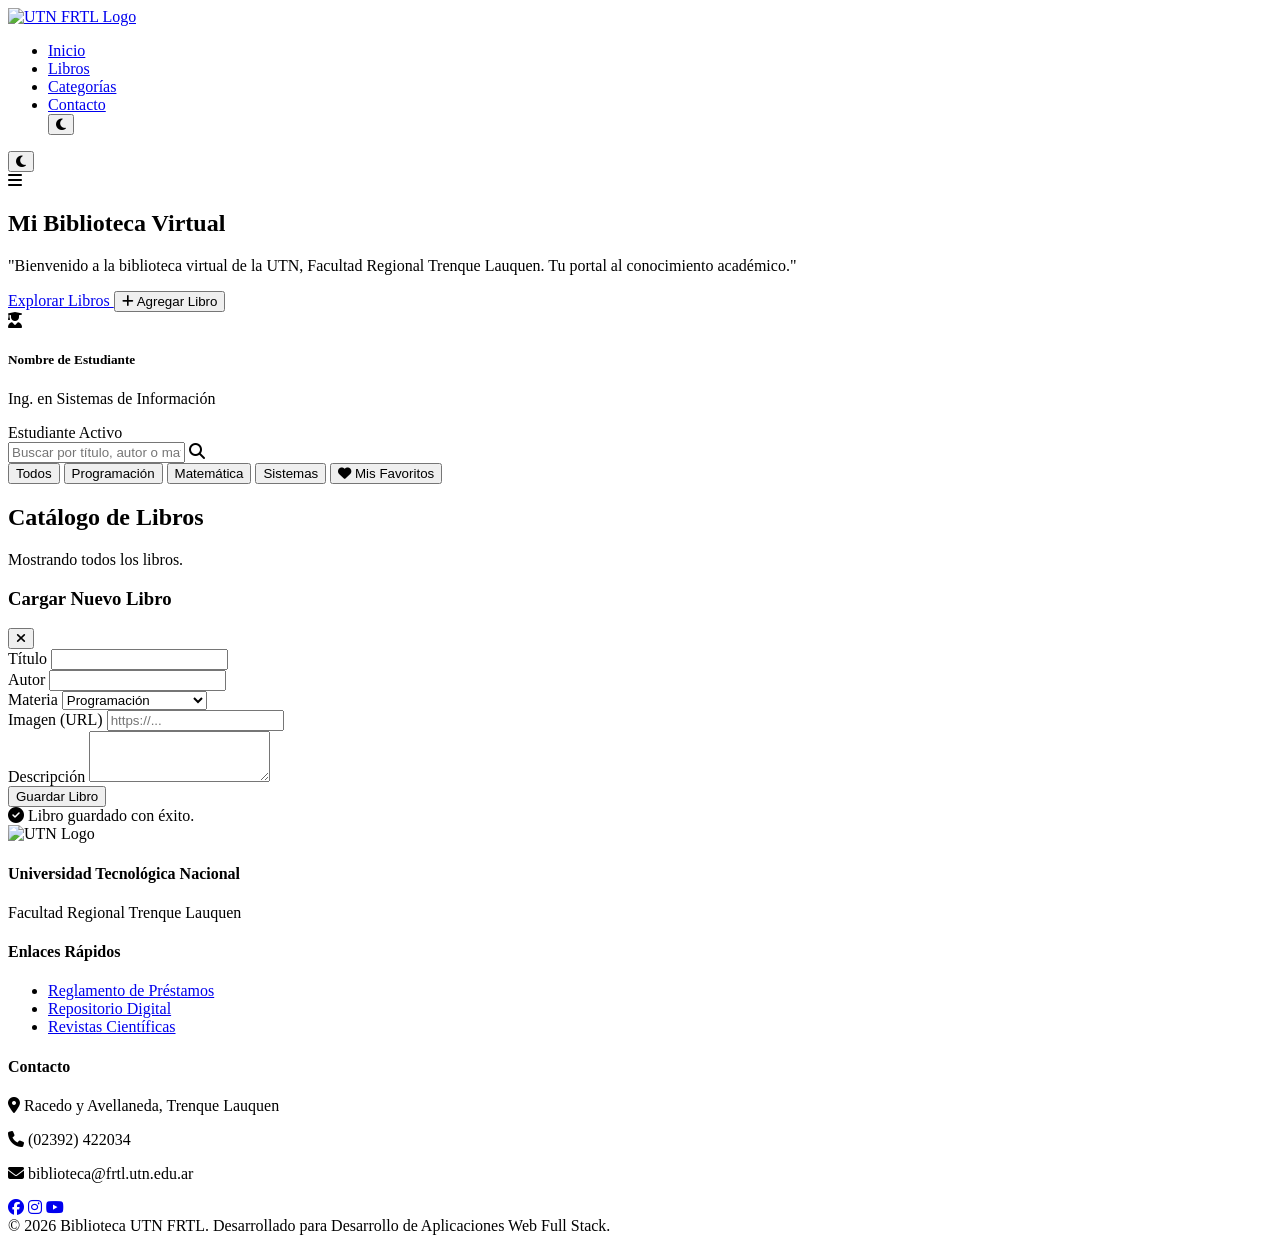
==== Frontend/index.html @ 46d67728 "feat: Implemento Tailwind CSS" ====
<!DOCTYPE html>
<html lang="es" class="scroll-smooth">

<head>
    <meta charset="UTF-8">
    <meta name="viewport" content="width=device-width, initial-scale=1.0">
    <title>Biblioteca Virtual UTN | FRTL</title>
    <!-- Tailwind CSS via CDN -->
    <script src="https://cdn.tailwindcss.com"></script>
    <script>
        tailwind.config = {
            darkMode: 'class',
            theme: {
                extend: {
                    colors: {
                        utn: {
                            maroon: '#641944',
                            maroon_dark: '#4d1334',
                            green: '#82C244',
                            green_dark: '#71a83b',
                        }
                    }
                }
            }
        }
    </script>
    <script src="js/main.js" type="module"></script>
    <link rel="stylesheet" href="https://cdnjs.cloudflare.com/ajax/libs/font-awesome/6.4.0/css/all.min.css">
    <style>
        .line-clamp-2 {
            display: -webkit-box;
            -webkit-line-clamp: 2;
            -webkit-box-orient: vertical;
            overflow: hidden;
        }
    </style>
</head>

<body class="bg-gray-50 dark:bg-slate-900 flex flex-col min-h-screen font-sans text-gray-800 dark:text-slate-200 transition-colors duration-300">
    <!-- Header/Navbar -->
    <header class="bg-utn-maroon dark:bg-slate-950 shadow-md sticky top-0 z-50">
        <div class="container mx-auto px-4 py-3 flex justify-between items-center">
            <a href="index.html" class="flex items-center">
                <img src="https://web.frtl.utn.edu.ar/wp-content/uploads/2021/06/Logo_FRTL_Corregido.jpg"
                    alt="UTN FRTL Logo" class="h-12 w-auto bg-white rounded p-1 shadow-sm transition-transform hover:scale-105" />
            </a>
            
            <nav class="hidden md:block">
                <ul class="flex space-x-8 text-white font-medium uppercase tracking-wider text-sm items-center">
                    <li><a href="index.html" class="hover:text-utn-green transition-colors border-b-2 border-utn-green pb-1">Inicio</a></li>
                    <li><a href="libros.html" class="hover:text-utn-green transition-colors pb-1">Libros</a></li>
                    <li><a href="categorias.html" class="hover:text-utn-green transition-colors pb-1">Categorías</a></li>
                    <li><a href="contacto.html" class="hover:text-utn-green transition-colors pb-1">Contacto</a></li>
                    <!-- Dark Mode Toggle -->
                    <button id="theme-toggle" class="p-2 rounded-full hover:bg-utn-maroon_dark transition-colors focus:outline-none">
                        <i id="theme-icon" class="fas fa-moon text-white"></i>
                    </button>
                </ul>
            </nav>

            <div class="flex items-center space-x-4 md:hidden">
                <button id="theme-toggle-mobile" class="p-2 rounded-full hover:bg-utn-maroon_dark transition-colors text-white">
                    <i id="theme-icon-mobile" class="fas fa-moon"></i>
                </button>
                <div id="menu-icon" class="text-white cursor-pointer text-2xl">
                    <i class="fas fa-bars"></i>
                </div>
            </div>
        </div>
    </header>

    <main class="flex-grow">
        <!-- Hero Section -->
        <section class="bg-white dark:bg-slate-900 border-b border-gray-200 dark:border-slate-800 overflow-hidden relative">
            <div class="absolute inset-0 bg-gradient-to-r from-gray-50 dark:from-slate-950 to-transparent opacity-50"></div>
            <div class="container mx-auto px-4 py-12 md:py-20 flex flex-col md:flex-row items-center gap-12 relative z-10">
                <div class="flex-1 text-center md:text-left">
                    <h1 class="text-4xl md:text-6xl font-extrabold text-utn-maroon dark:text-utn-green leading-tight mb-4">
                        Mi Biblioteca <span class="text-utn-green dark:text-utn-maroon">Virtual</span>
                    </h1>
                    <p class="text-xl text-gray-600 dark:text-slate-400 italic font-light mb-8 max-w-2xl">
                        "Bienvenido a la biblioteca virtual de la UTN, Facultad Regional Trenque Lauquen. Tu portal al conocimiento académico."
                    </p>
                    <div class="flex flex-wrap justify-center md:justify-start gap-4">
                        <a href="#books-grid" class="bg-utn-maroon text-white px-8 py-3 rounded-full font-bold shadow-lg hover:bg-utn-maroon_dark transition-all transform hover:scale-105">
                            Explorar Libros
                        </a>
                        <button id="open-add-book-modal" class="border-2 border-utn-maroon dark:border-utn-green text-utn-maroon dark:text-utn-green px-8 py-3 rounded-full font-bold hover:bg-gray-50 dark:hover:bg-slate-800 transition-all flex items-center gap-2">
                            <i class="fas fa-plus"></i> Agregar Libro
                        </button>
                    </div>
                </div>

                <!-- User Profile Card -->
                <div class="w-full md:w-auto">
                    <div class="bg-white dark:bg-slate-800 rounded-2xl shadow-2xl p-6 border border-gray-100 dark:border-slate-700 flex items-center gap-4 min-w-[300px] transform rotate-1 hover:rotate-0 transition-transform">
                        <div class="bg-gray-100 dark:bg-slate-700 rounded-full p-4 text-utn-maroon dark:text-utn-green">
                            <i class="fas fa-user-graduate text-4xl"></i>
                        </div>
                        <div>
                            <h5 class="text-lg font-bold text-utn-maroon dark:text-utn-green">Nombre de Estudiante</h5>
                            <p class="text-gray-500 dark:text-slate-400 text-sm">Ing. en Sistemas de Información</p>
                            <div class="mt-2 flex items-center gap-2">
                                <span class="h-2 w-2 rounded-full bg-green-500 animate-pulse"></span>
                                <span class="text-xs text-green-600 font-semibold uppercase">Estudiante Activo</span>
                            </div>
                        </div>
                    </div>
                </div>
            </div>
        </section>

        <!-- Search and Filter Bar -->
        <div class="bg-gray-100 dark:bg-slate-800 py-6 sticky top-[72px] z-40 shadow-sm border-b border-gray-200 dark:border-slate-700">
            <div class="container mx-auto px-4 flex flex-col md:flex-row gap-4 justify-between items-center">
                <div class="relative w-full md:w-1/3">
                    <input type="text" id="search-input" placeholder="Buscar por título, autor o materia..." class="w-full pl-10 pr-4 py-2 rounded-lg border border-gray-300 dark:border-slate-600 dark:bg-slate-900 focus:outline-none focus:ring-2 focus:ring-utn-maroon dark:focus:ring-utn-green focus:border-transparent transition-all">
                    <i class="fas fa-search absolute left-3 top-3 text-gray-400"></i>
                </div>
                <div class="flex gap-4 w-full md:w-auto overflow-x-auto pb-1 md:pb-0">
                    <button class="category-btn active px-4 py-2 rounded-lg border border-utn-maroon bg-utn-maroon text-white text-sm font-semibold transition-all whitespace-nowrap" data-category="Todos">
                        Todos
                    </button>
                    <button class="category-btn px-4 py-2 rounded-lg border border-gray-300 dark:border-slate-600 bg-white dark:bg-slate-900 text-gray-700 dark:text-slate-300 text-sm font-semibold hover:border-utn-maroon dark:hover:border-utn-green transition-all whitespace-nowrap" data-category="Programación">
                        Programación
                    </button>
                    <button class="category-btn px-4 py-2 rounded-lg border border-gray-300 dark:border-slate-600 bg-white dark:bg-slate-900 text-gray-700 dark:text-slate-300 text-sm font-semibold hover:border-utn-maroon dark:hover:border-utn-green transition-all whitespace-nowrap" data-category="Matemática">
                        Matemática
                    </button>
                    <button class="category-btn px-4 py-2 rounded-lg border border-gray-300 dark:border-slate-600 bg-white dark:bg-slate-900 text-gray-700 dark:text-slate-300 text-sm font-semibold hover:border-utn-maroon dark:hover:border-utn-green transition-all whitespace-nowrap" data-category="Sistemas Operativos">
                        Sistemas
                    </button>
                    <button class="category-btn px-4 py-2 rounded-lg border border-gray-300 dark:border-slate-600 bg-white dark:bg-slate-900 text-gray-700 dark:text-slate-300 text-sm font-semibold hover:border-red-500 transition-all whitespace-nowrap flex items-center gap-2" data-category="Favoritos">
                        <i class="fas fa-heart text-red-500"></i> Mis Favoritos
                    </button>
                </div>
            </div>
        </div>

        <!-- Books Grid -->
        <section id="books-grid" class="container mx-auto px-4 py-12">
            <div class="flex justify-between items-end mb-8 border-b border-gray-200 dark:border-slate-800 pb-4">
                <div>
                    <h2 class="text-3xl font-bold text-gray-800 dark:text-slate-100">Catálogo de Libros</h2>
                    <p class="text-gray-500 dark:text-slate-400 mt-1" id="results-count">Mostrando todos los libros.</p>
                </div>
            </div>
            
            <div id="main-section" class="grid grid-cols-1 sm:grid-cols-2 lg:grid-cols-3 xl:grid-cols-4 gap-8">
                <!-- Books will be injected here by index.js -->
            </div>
        </section>
    </main>

    <!-- Modal para Agregar Libro -->
    <div id="add-book-modal" class="fixed inset-0 z-[100] hidden flex items-center justify-center p-4">
        <!-- Overlay -->
        <div class="absolute inset-0 bg-black/60 backdrop-blur-sm modal-overlay"></div>
        
        <!-- Modal Content -->
        <div class="bg-white dark:bg-slate-800 rounded-2xl shadow-2xl w-full max-w-lg relative z-10 overflow-hidden transform transition-all">
            <div class="bg-utn-maroon dark:bg-slate-950 p-6 text-white flex justify-between items-center">
                <h3 class="text-xl font-bold">Cargar Nuevo Libro</h3>
                <button id="close-modal" class="text-white hover:text-utn-green transition-colors">
                    <i class="fas fa-times text-2xl"></i>
                </button>
            </div>
            <form id="add-book-form" class="p-6 space-y-4">
                <div class="grid grid-cols-1 md:grid-cols-2 gap-4">
                    <div class="space-y-1">
                        <label class="text-xs font-bold uppercase text-gray-500 dark:text-slate-400">Título</label>
                        <input type="text" name="title" required class="w-full px-4 py-2 rounded-lg border border-gray-300 dark:border-slate-600 dark:bg-slate-900 focus:ring-2 focus:ring-utn-maroon dark:focus:ring-utn-green outline-none">
                    </div>
                    <div class="space-y-1">
                        <label class="text-xs font-bold uppercase text-gray-500 dark:text-slate-400">Autor</label>
                        <input type="text" name="author" required class="w-full px-4 py-2 rounded-lg border border-gray-300 dark:border-slate-600 dark:bg-slate-900 focus:ring-2 focus:ring-utn-maroon dark:focus:ring-utn-green outline-none">
                    </div>
                    <div class="space-y-1">
                        <label class="text-xs font-bold uppercase text-gray-500 dark:text-slate-400">Materia</label>
                        <select name="subject" class="w-full px-4 py-2 rounded-lg border border-gray-300 dark:border-slate-600 dark:bg-slate-900 focus:ring-2 focus:ring-utn-maroon dark:focus:ring-utn-green outline-none">
                            <option value="Programación">Programación</option>
                            <option value="Matemática">Matemática</option>
                            <option value="Sistemas Operativos">Sistemas Operativos</option>
                            <option value="Otros">Otros</option>
                        </select>
                    </div>
                    <div class="space-y-1">
                        <label class="text-xs font-bold uppercase text-gray-500 dark:text-slate-400">Imagen (URL)</label>
                        <input type="url" name="image" placeholder="https://..." required class="w-full px-4 py-2 rounded-lg border border-gray-300 dark:border-slate-600 dark:bg-slate-900 focus:ring-2 focus:ring-utn-maroon dark:focus:ring-utn-green outline-none">
                    </div>
                </div>
                <div class="space-y-1">
                    <label class="text-xs font-bold uppercase text-gray-500 dark:text-slate-400">Descripción</label>
                    <textarea name="description" rows="3" required class="w-full px-4 py-2 rounded-lg border border-gray-300 dark:border-slate-600 dark:bg-slate-900 focus:ring-2 focus:ring-utn-maroon dark:focus:ring-utn-green outline-none resize-none"></textarea>
                </div>
                <button type="submit" class="w-full bg-utn-green hover:bg-utn-green_dark text-white font-bold py-3 rounded-lg shadow-lg transition-all transform hover:scale-[1.02] active:scale-95">
                    Guardar Libro
                </button>
            </form>
        </div>
    </div>

    <!-- Notification Toast -->
    <div id="toast" class="fixed bottom-6 right-6 z-[200] transform translate-y-20 opacity-0 transition-all duration-300">
        <div class="bg-gray-800 text-white px-6 py-3 rounded-xl shadow-2xl flex items-center gap-3">
            <i id="toast-icon" class="fas fa-check-circle text-utn-green"></i>
            <span id="toast-msg">Libro guardado con éxito.</span>
        </div>
    </div>

    <!-- Footer -->
    <footer class="bg-utn-maroon dark:bg-slate-950 text-white py-12 mt-12">
        <div class="container mx-auto px-4 grid grid-cols-1 md:grid-cols-3 gap-12 text-center md:text-left">
            <div>
                <img src="https://web.frtl.utn.edu.ar/wp-content/uploads/2021/06/Logo_FRTL_Corregido.jpg"
                    alt="UTN Logo" class="h-10 w-auto bg-white rounded p-1 mx-auto md:mx-0 mb-6" />
                <h4 class="text-lg font-bold mb-2 text-utn-green">Universidad Tecnológica Nacional</h4>
                <p class="text-gray-300">Facultad Regional Trenque Lauquen</p>
            </div>
            <div>
                <h4 class="text-xl font-bold mb-6 border-b border-[#7a1f53] dark:border-slate-800 pb-2 inline-block">Enlaces Rápidos</h4>
                <ul class="space-y-3">
                    <li><a href="#" class="hover:text-utn-green transition-colors">Reglamento de Préstamos</a></li>
                    <li><a href="#" class="hover:text-utn-green transition-colors">Repositorio Digital</a></li>
                    <li><a href="#" class="hover:text-utn-green transition-colors">Revistas Científicas</a></li>
                </ul>
            </div>
            <div>
                <h4 class="text-xl font-bold mb-6 border-b border-[#7a1f53] dark:border-slate-800 pb-2 inline-block">Contacto</h4>
                <p class="text-gray-300 mb-2"><i class="fas fa-map-marker-alt mr-2 text-utn-green"></i> Racedo y Avellaneda, Trenque Lauquen</p>
                <p class="text-gray-300 mb-2"><i class="fas fa-phone mr-2 text-utn-green"></i> (02392) 422034</p>
                <p class="text-gray-300"><i class="fas fa-envelope mr-2 text-utn-green"></i> biblioteca@frtl.utn.edu.ar</p>
                <div class="mt-6 flex justify-center md:justify-start space-x-4">
                    <a href="#" class="text-2xl hover:text-utn-green transition-colors"><i class="fab fa-facebook"></i></a>
                    <a href="#" class="text-2xl hover:text-utn-green transition-colors"><i class="fab fa-instagram"></i></a>
                    <a href="#" class="text-2xl hover:text-utn-green transition-colors"><i class="fab fa-youtube"></i></a>
                </div>
            </div>
        </div>
        <div class="container mx-auto px-4 mt-12 pt-8 border-t border-[#7a1f53] dark:border-slate-800 text-center text-gray-400 text-sm">
            &copy; 2026 Biblioteca UTN FRTL. Desarrollado para Desarrollo de Aplicaciones Web Full Stack.
        </div>
    </footer>
</body>

</html>
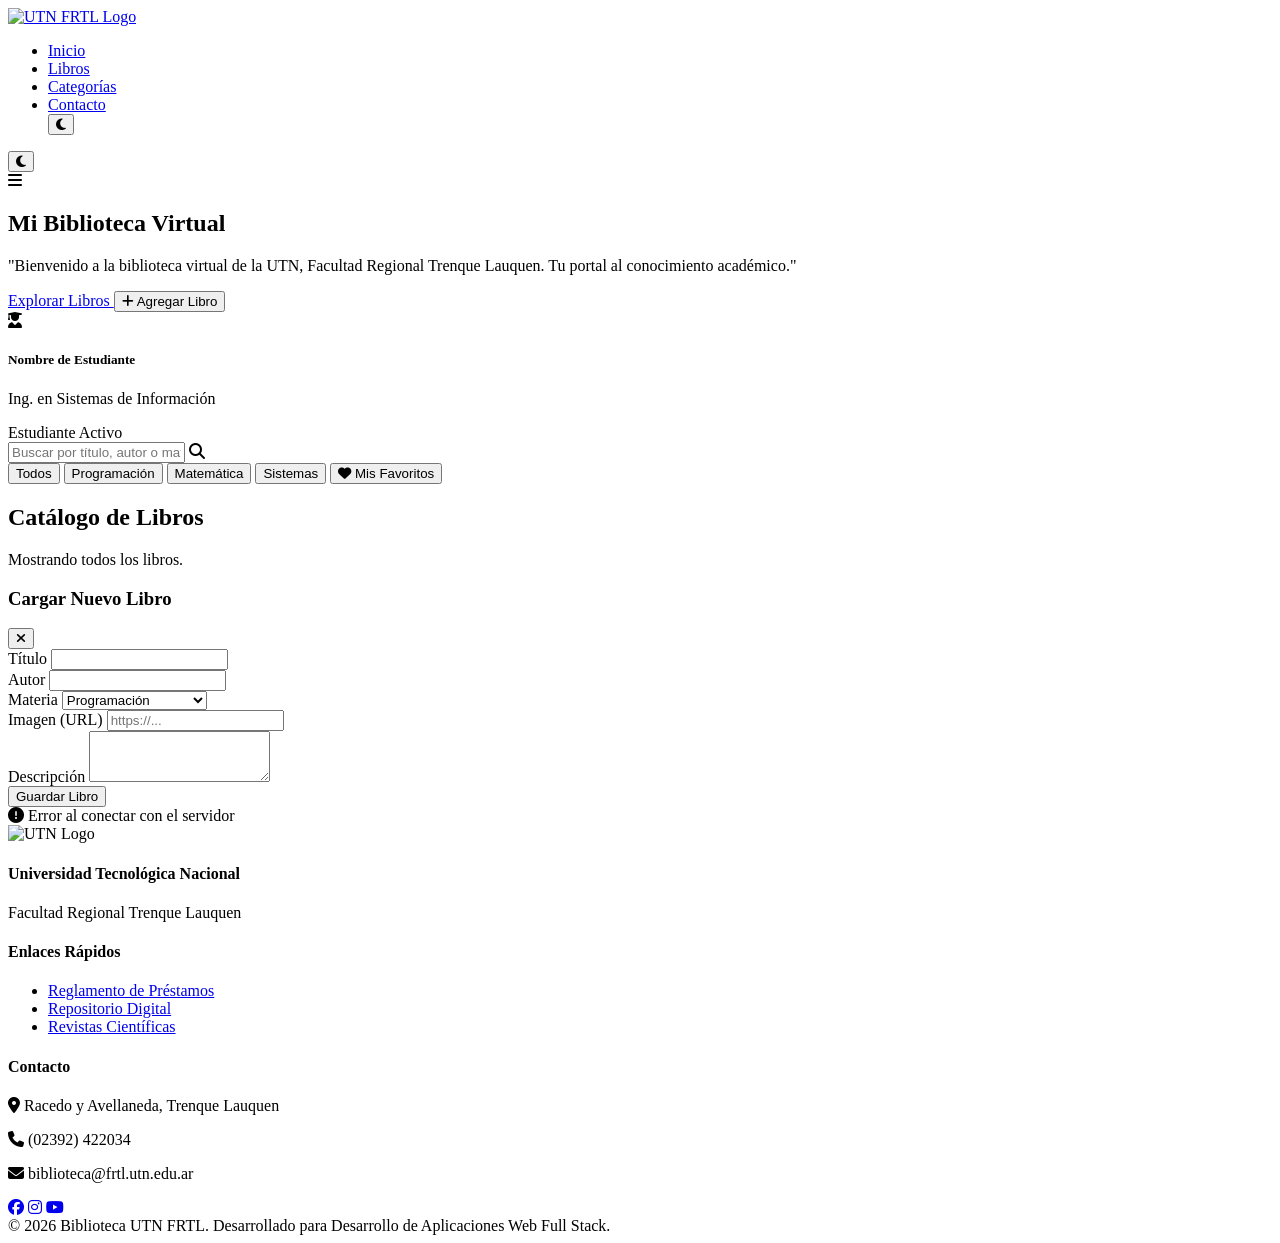
==== commit 63340116: "fix: Cambio puertos" ====
--- a/Frontend/index.html
+++ b/Frontend/index.html
@@ -5,7 +5,7 @@
     <meta charset="UTF-8">
     <meta name="viewport" content="width=device-width, initial-scale=1.0">
     <title>Biblioteca Virtual UTN | FRTL</title>
-    <!-- Tailwind CSS via CDN -->
+    <!-- Tailwind CSS -->
     <script src="https://cdn.tailwindcss.com"></script>
     <script>
         tailwind.config = {
@@ -51,7 +51,7 @@
                     <li><a href="libros.html" class="hover:text-utn-green transition-colors pb-1">Libros</a></li>
                     <li><a href="categorias.html" class="hover:text-utn-green transition-colors pb-1">Categorías</a></li>
                     <li><a href="contacto.html" class="hover:text-utn-green transition-colors pb-1">Contacto</a></li>
-                    <!-- Dark Mode Toggle -->
+                    <!-- Toggle Modo Oscuro -->
                     <button id="theme-toggle" class="p-2 rounded-full hover:bg-utn-maroon_dark transition-colors focus:outline-none">
                         <i id="theme-icon" class="fas fa-moon text-white"></i>
                     </button>
@@ -91,7 +91,7 @@
                     </div>
                 </div>
 
-                <!-- User Profile Card -->
+                <!-- Perfil de Usuario -->
                 <div class="w-full md:w-auto">
                     <div class="bg-white dark:bg-slate-800 rounded-2xl shadow-2xl p-6 border border-gray-100 dark:border-slate-700 flex items-center gap-4 min-w-[300px] transform rotate-1 hover:rotate-0 transition-transform">
                         <div class="bg-gray-100 dark:bg-slate-700 rounded-full p-4 text-utn-maroon dark:text-utn-green">
@@ -110,7 +110,7 @@
             </div>
         </section>
 
-        <!-- Search and Filter Bar -->
+        <!-- Barra de búsqueda y filtros -->
         <div class="bg-gray-100 dark:bg-slate-800 py-6 sticky top-[72px] z-40 shadow-sm border-b border-gray-200 dark:border-slate-700">
             <div class="container mx-auto px-4 flex flex-col md:flex-row gap-4 justify-between items-center">
                 <div class="relative w-full md:w-1/3">
@@ -137,7 +137,7 @@
             </div>
         </div>
 
-        <!-- Books Grid -->
+        <!-- Grid de Libros -->
         <section id="books-grid" class="container mx-auto px-4 py-12">
             <div class="flex justify-between items-end mb-8 border-b border-gray-200 dark:border-slate-800 pb-4">
                 <div>
@@ -147,7 +147,7 @@
             </div>
             
             <div id="main-section" class="grid grid-cols-1 sm:grid-cols-2 lg:grid-cols-3 xl:grid-cols-4 gap-8">
-                <!-- Books will be injected here by index.js -->
+                <!-- Libros -->
             </div>
         </section>
     </main>
@@ -200,7 +200,7 @@
         </div>
     </div>
 
-    <!-- Notification Toast -->
+    <!-- Toast -->
     <div id="toast" class="fixed bottom-6 right-6 z-[200] transform translate-y-20 opacity-0 transition-all duration-300">
         <div class="bg-gray-800 text-white px-6 py-3 rounded-xl shadow-2xl flex items-center gap-3">
             <i id="toast-icon" class="fas fa-check-circle text-utn-green"></i>
